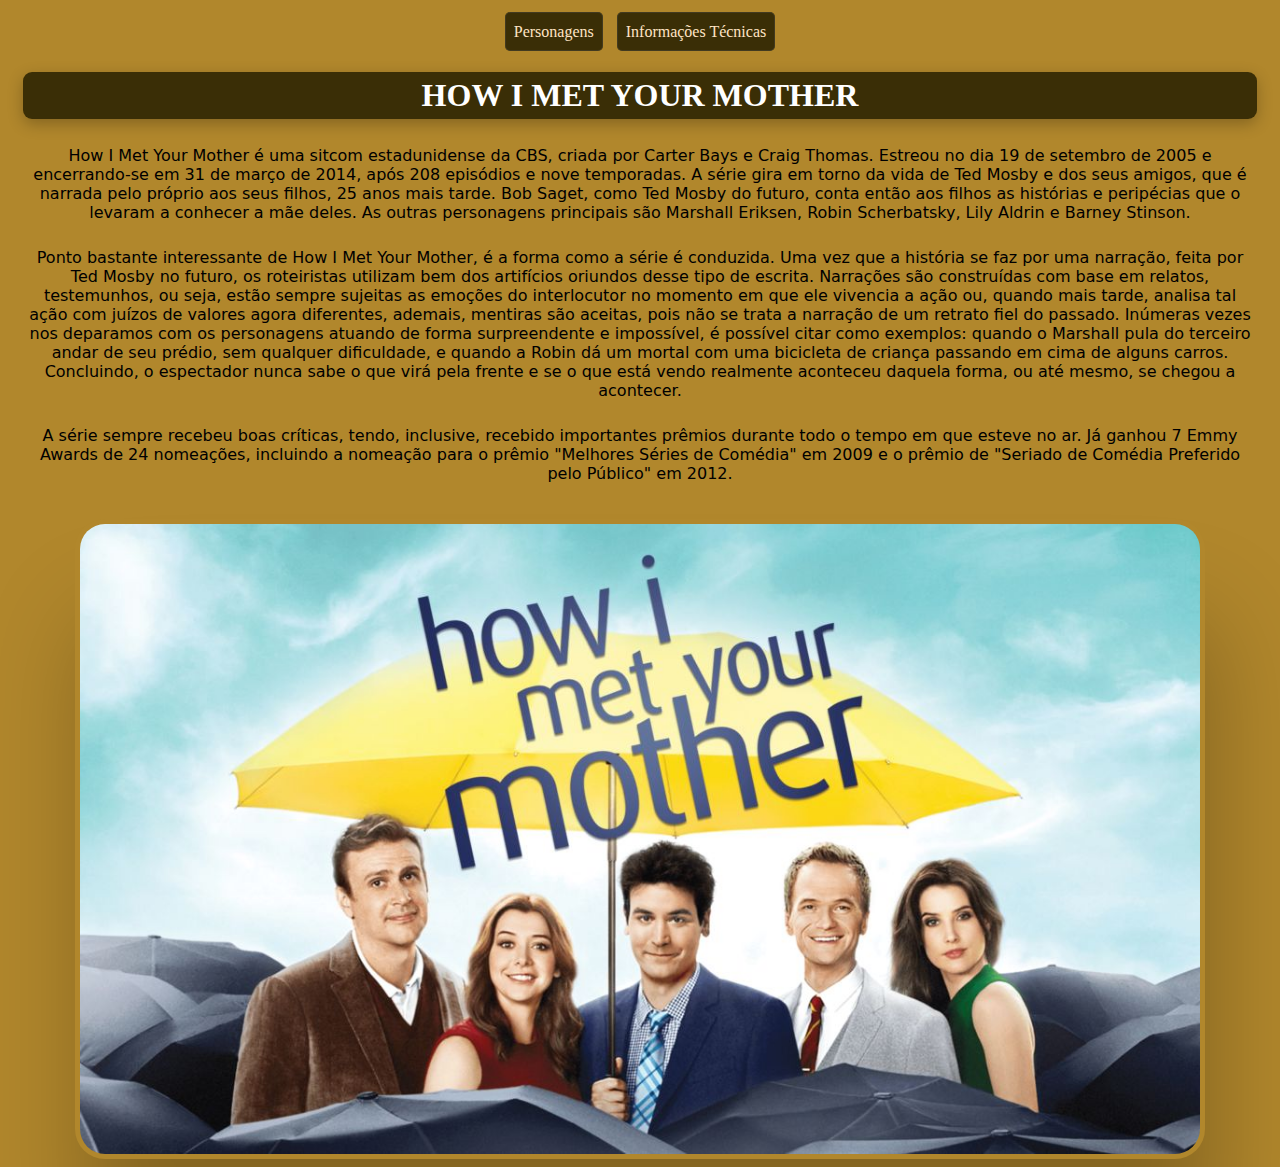
==== index.html @ 4155ee7c "commit inicial" ====
<html>
    <head>
        <title>Página Inicial</title>
        <meta charset="utf-8">
        <link rel="stylesheet" href="css/css.css">
    </head>

    <body>

        <div id="botao">
            <a class="bnt-link" href="personagens.html">Personagens</a> <a class="bnt-link" href="infotecnica.html">Informações Técnicas</a>
        </div>
        
        <header>
        <h1>HOW I MET YOUR MOTHER</h1>
        <p>How I Met Your Mother é uma sitcom estadunidense da CBS, criada por Carter Bays e Craig Thomas. Estreou no dia 19 de setembro de 2005 e encerrando-se em 31 de março de 2014, após 208 episódios e nove temporadas. A série gira em torno da vida de Ted Mosby e dos seus amigos, que é narrada pelo próprio aos seus filhos, 25 anos mais tarde. Bob Saget, como Ted Mosby do futuro, conta então aos filhos as histórias e peripécias que o levaram a conhecer a mãe deles. As outras personagens principais são Marshall Eriksen, Robin Scherbatsky, Lily Aldrin e Barney Stinson.
        </p>
        <p>Ponto bastante interessante de How I Met Your Mother, é a forma como a série é conduzida. Uma vez que a história se faz por uma narração, feita por Ted Mosby no futuro, os roteiristas utilizam bem dos artifícios oriundos desse tipo de escrita. Narrações são construídas com base em relatos, testemunhos, ou seja, estão sempre sujeitas as emoções do interlocutor no momento em que ele vivencia a ação ou, quando mais tarde, analisa tal ação com juízos de valores agora diferentes, ademais, mentiras são aceitas, pois não se trata a narração de um retrato fiel do passado. Inúmeras vezes nos deparamos com os personagens atuando de forma surpreendente e impossível, é possível citar como exemplos: quando o Marshall pula do terceiro andar de seu prédio, sem qualquer dificuldade, e quando a Robin dá um mortal com uma bicicleta de criança passando em cima de alguns carros. Concluindo, o espectador nunca sabe o que virá pela frente e se o que está vendo realmente aconteceu daquela forma, ou até mesmo, se chegou a acontecer.</p>
        <p>A série sempre recebeu boas críticas, tendo, inclusive, recebido importantes prêmios durante todo o tempo em que esteve no ar. Já ganhou 7 Emmy Awards de 24 nomeações, incluindo a nomeação para o prêmio "Melhores Séries de Comédia" em 2009 e o prêmio de "Seriado de Comédia Preferido pelo Público" em 2012.</p>
    
        </header>

    <div id="container">
        <div id="box-2"> </div>
        <div id="box-3"> </div>
        <div id="box-4"> 
        <a href="https://www.imdb.com/title/tt0460649/"> <img src="images/himym.jfif"> </a>
        </div>
    </body>

</html>
---- css/css.css ----
* {background-color:rgb(177, 135, 44);
    padding: 5px;}

    .bnt-link {padding: 10px 8px;
        margin: 5px;
        width: 300px;
        color:bisque;
        background:rgb(58, 46, 6);
        border: 1px solid #5555;
        border-radius: 5px;
        text-align: center;
        cursor: pointer;
        user-select: none;
        text-decoration: none;}

    .bnt-link:hover {background:rgb(71, 58, 13);
                    transition: background 10ms;
                    color: #fcefcc;}

h1 {color: white;
    background-color: rgb(58, 46, 6);
    font-size:xx-large;
    text-align: center;
    border-radius: 9px;
    box-shadow: 0px 5px 15px rgba(0, 0, 0, 0.25);}

p {color:black;
    font-size: medium;
    text-align: center;
    font-family: system-ui,-apple-system,system-ui,"Helvetica Neue",Helvetica,Arial,sans-serif;
    }

#botao {
    text-align: center;
}

#container {
    display: grid;
    grid-template-columns: 1fr 1fr 1fr;
    grid-template-rows: 150px;
    grid-template-areas: "box-2       box-4       box-3";
    grid-gap: 17px;}

#box-2 {
    grid-area: box-2;
    background-color: rgb(177, 135, 44);}
    
#box-3 {
    grid-area: box-3;
    background-color: rgb(177, 135, 44);
}
    
#box-4 {
    grid-area: box-4;
}

img {
    height: 70vh;
    box-shadow: 10px 100px 100px rgba(0, 0, 0, 0.25);
    border-radius: 30px;
}
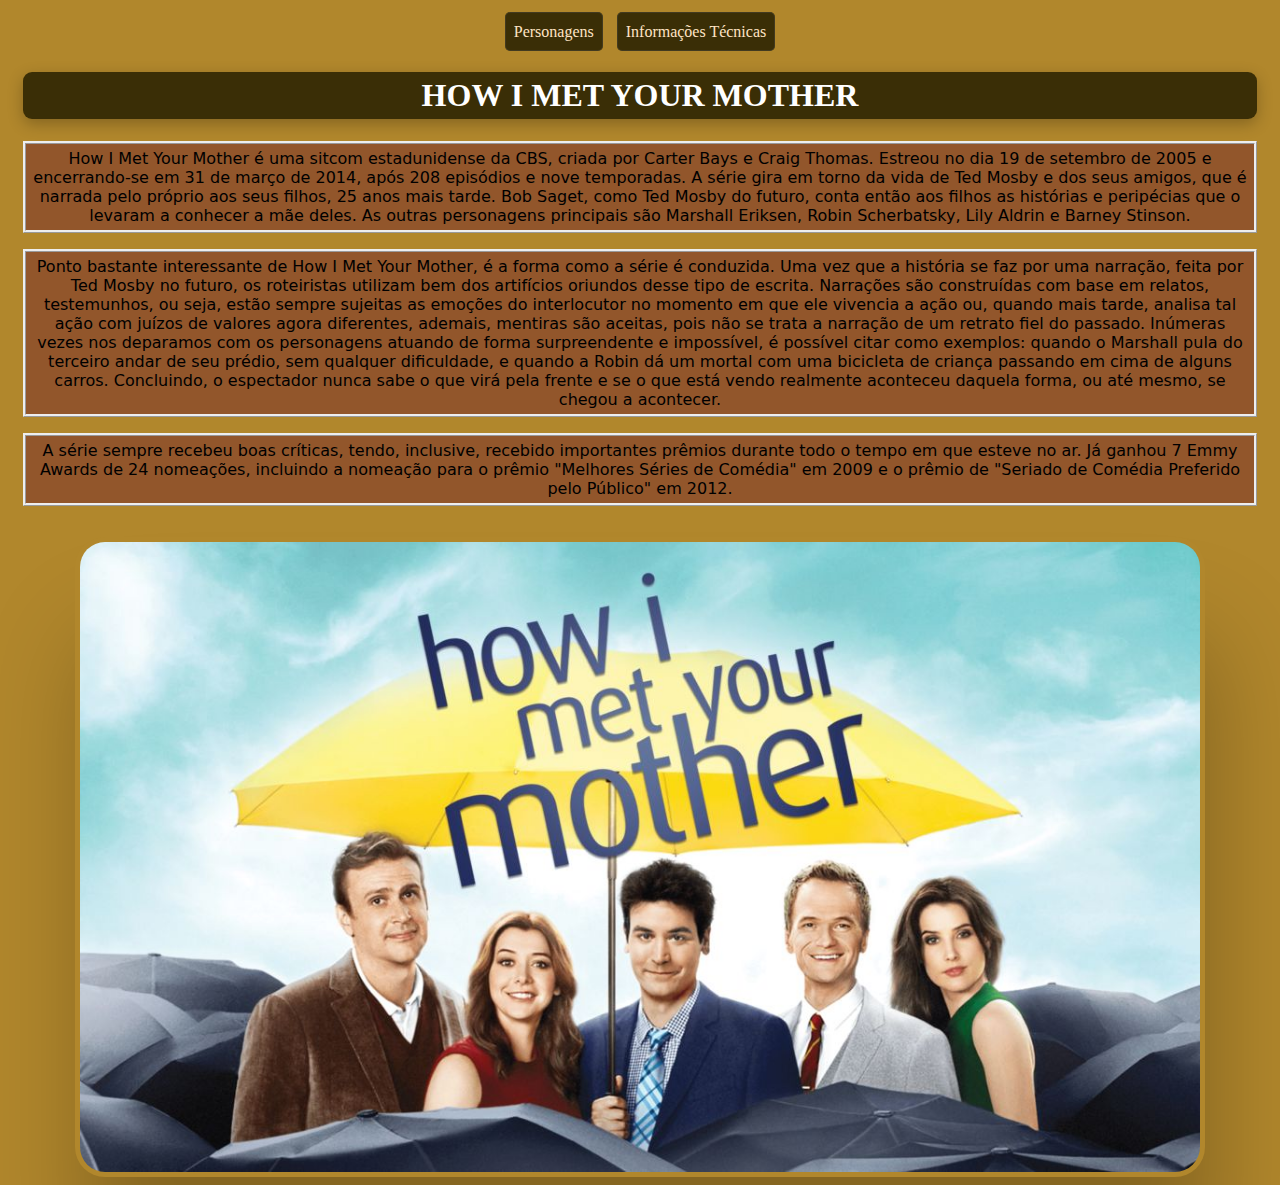
==== commit d49ebcb7: "Add files via upload" ====
--- a/index.html
+++ b/index.html
@@ -3,6 +3,7 @@
         <title>Página Inicial</title>
         <meta charset="utf-8">
         <link rel="stylesheet" href="css/css.css">
+        <link rel="icon" type="imagem/png" href="images/himymicon.png" />
     </head>
 
     <body>
--- a/css/css.css
+++ b/css/css.css
@@ -1,7 +1,10 @@
-* {background-color:rgb(177, 135, 44);
-    padding: 5px;}
+* {
+    background-color:rgb(177, 135, 44);
+    padding: 5px;
+}
 
-    .bnt-link {padding: 10px 8px;
+    .bnt-link {
+        padding: 10px 8px;
         margin: 5px;
         width: 300px;
         color:bisque;
@@ -11,23 +14,31 @@
         text-align: center;
         cursor: pointer;
         user-select: none;
-        text-decoration: none;}
+        text-decoration: none;
+    }
 
-    .bnt-link:hover {background:rgb(71, 58, 13);
-                    transition: background 10ms;
-                    color: #fcefcc;}
+    .bnt-link:hover {
+        background:rgb(71, 58, 13);
+        transition: background 10ms;
+        color: #fcefcc;
+                    }
 
-h1 {color: white;
+h1 {
+    color: white;
     background-color: rgb(58, 46, 6);
     font-size:xx-large;
     text-align: center;
     border-radius: 9px;
-    box-shadow: 0px 5px 15px rgba(0, 0, 0, 0.25);}
+    box-shadow: 0px 5px 15px rgba(0, 0, 0, 0.25);
+    }
 
-p {color:black;
+p {
+    color:black;
     font-size: medium;
     text-align: center;
     font-family: system-ui,-apple-system,system-ui,"Helvetica Neue",Helvetica,Arial,sans-serif;
+    background-color: rgb(146, 86, 43);
+    border-style: ridge;
     }
 
 #botao {
